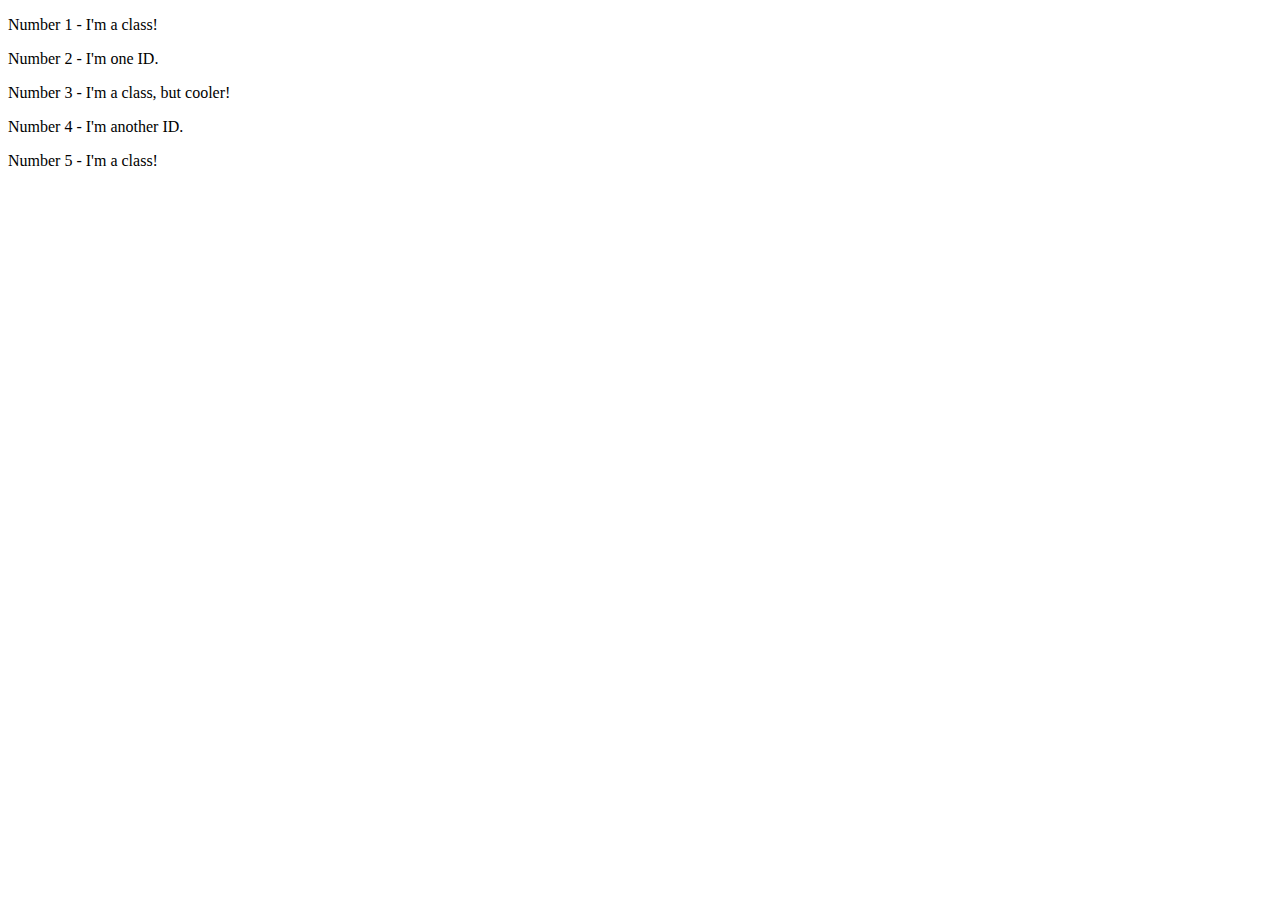
==== 02-class-id-selectors/index.html @ 684f95b2 "folk repo/clone" ====
<!DOCTYPE html>
<html lang="en">
  <head>
    <meta charset="UTF-8">
    <meta http-equiv="X-UA-Compatible" content="IE=edge">
    <meta name="viewport" content="width=device-width, initial-scale=1.0">
    <title>Class and ID Selectors</title>
    <link rel="stylesheet" href="style.css">
  </head>
  <body>
    <p>Number 1 - I'm a class!</p>
    <div>Number 2 - I'm one ID.</div>
    <p>Number 3 - I'm a class, but cooler!</p>
    <div>Number 4 - I'm another ID.</div>
    <p>Number 5 - I'm a class!</p>
  </body>
</html>
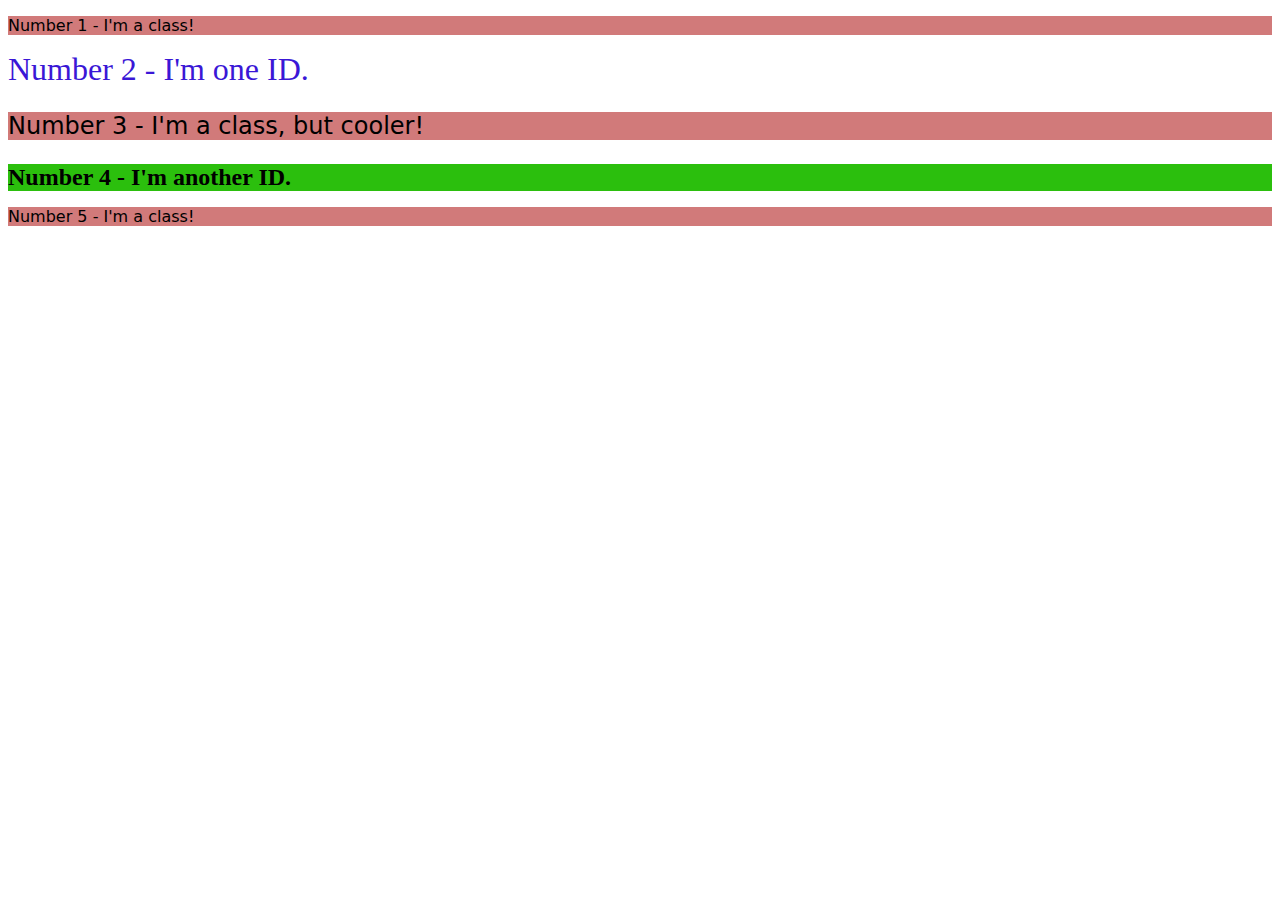
==== commit 05a77482: "02-class-id-selectors done" ====
--- a/02-class-id-selectors/index.html
+++ b/02-class-id-selectors/index.html
@@ -8,10 +8,10 @@
     <link rel="stylesheet" href="style.css">
   </head>
   <body>
-    <p>Number 1 - I'm a class!</p>
-    <div>Number 2 - I'm one ID.</div>
-    <p>Number 3 - I'm a class, but cooler!</p>
-    <div>Number 4 - I'm another ID.</div>
-    <p>Number 5 - I'm a class!</p>
+    <p class="num1">Number 1 - I'm a class!</p>
+    <div class="num2">Number 2 - I'm one ID.</div>
+    <p class="num3">Number 3 - I'm a class, but cooler!</p>
+    <div class="num4">Number 4 - I'm another ID.</div>
+    <p class="num5">Number 5 - I'm a class!</p>
   </body>
 </html>--- a/02-class-id-selectors/style.css
+++ b/02-class-id-selectors/style.css
@@ -0,0 +1,22 @@
+.num1, .num3, .num5{
+  background-color: hsl(0, 49%, 65%);
+  font-family: Verdana, DejaVu Sans, sans-serif;
+}
+
+.num1{
+
+}
+
+.num2{
+  color: #3a17d6;
+  font-size: 2rem;
+}
+.num3{
+  font-size: 24px;
+}
+
+.num4{
+  background-color: hsl(110, 87%, 40%);
+  font-size: 24px;
+  font-weight: bold;
+}